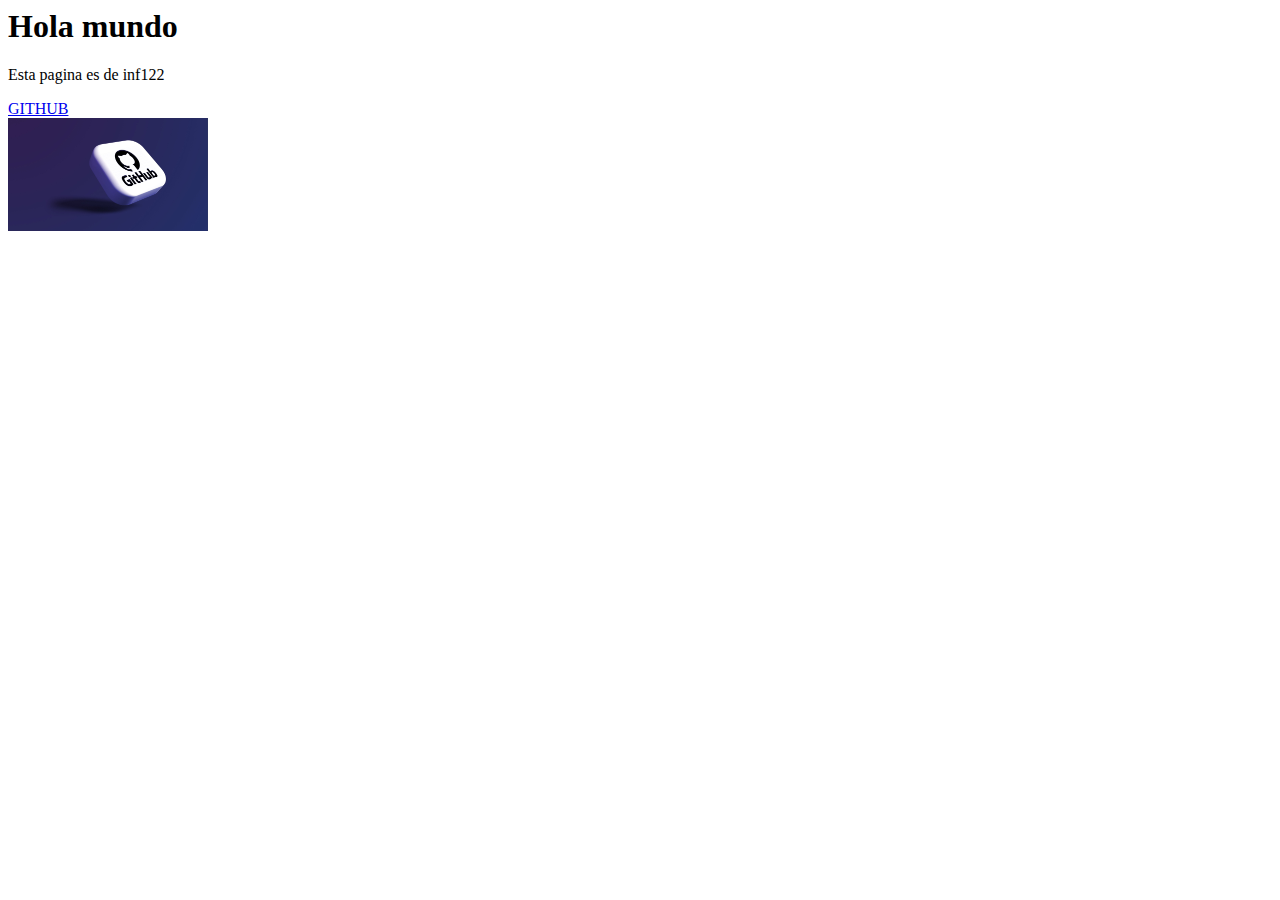
==== index.html @ 84e0b7c9 "Add files via upload" ====
<DOCTYPE html>
<html img="es">
    <head>
        <meta charset="UTF-8">
        <title>Pagina inf122</title>    
    </head>
    <body>
        <h1>Hola mundo</h1>
        <p>Esta pagina es de inf122</p>
        <a href="https://github.com">GITHUB</a>
        <br><img src="img1.jpeg" width="200px">
    </body>
</html>
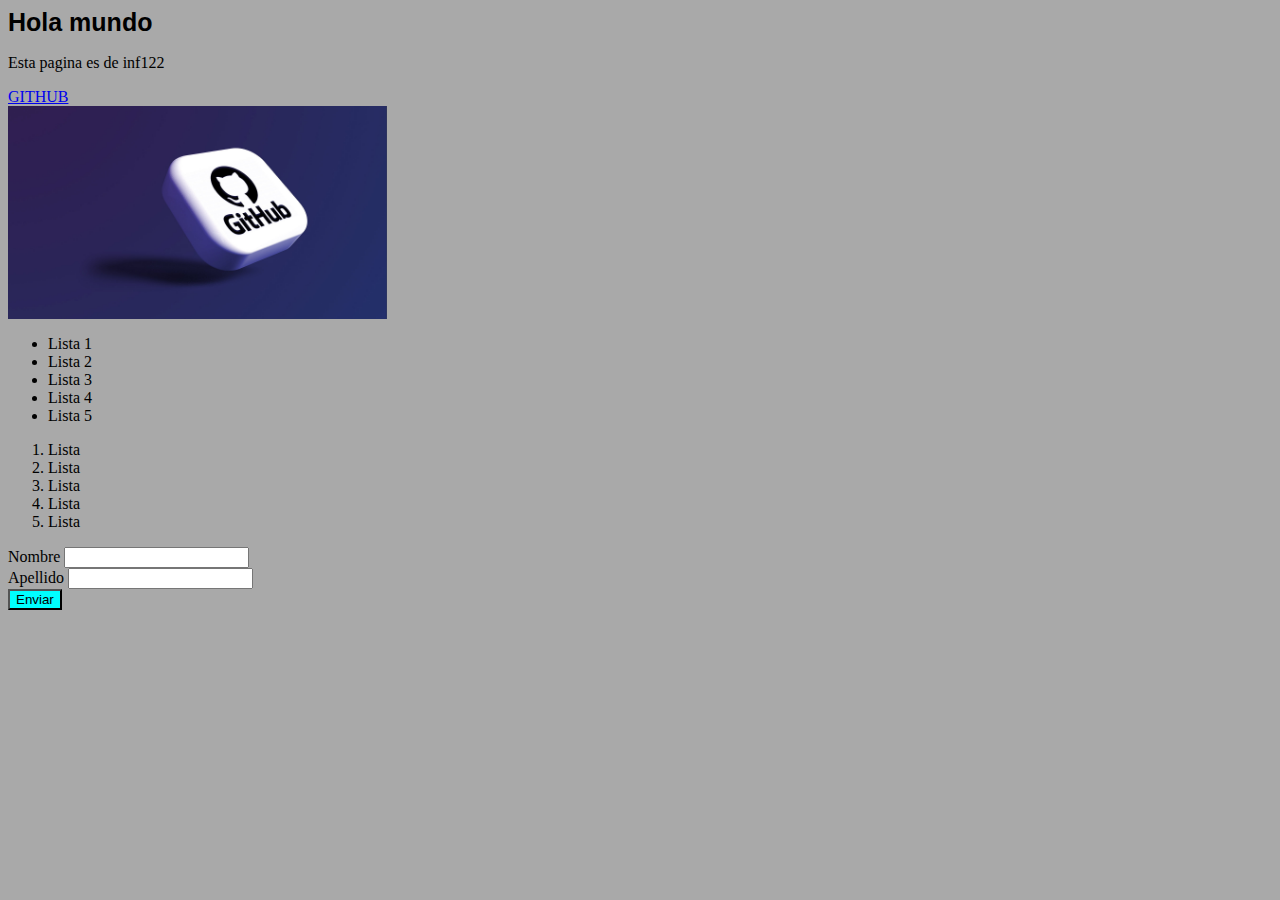
==== commit 71762c1d: "Add files via upload" ====
--- a/index.html
+++ b/index.html
@@ -1,6 +1,7 @@
 <DOCTYPE html>
 <html img="es">
     <head>
+        <link rel="stylesheet" type="text/css"href="estilos.css">
         <meta charset="UTF-8">
         <title>Pagina inf122</title>    
     </head>
@@ -8,6 +9,31 @@
         <h1>Hola mundo</h1>
         <p>Esta pagina es de inf122</p>
         <a href="https://github.com">GITHUB</a>
-        <br><img src="img1.jpeg" width="200px">
+        <br><img src="img1.jpeg" class="imagen">
+        <ul>
+            <li>Lista 1</li>
+            <li>Lista 2</li>
+            <li>Lista 3</li>
+            <li>Lista 4</li>
+            <li>Lista 5</li>
+        </ul>
+        <ol>
+            <li>Lista </li>
+            <li>Lista </li>
+            <li>Lista </li>
+            <li>Lista </li>
+            <li>Lista </li>
+        </ol>
+        <form>
+            <label for="text">Nombre</label>
+            <input type="text" name="text" id="name">
+            <div>
+                <label for="text" >Apellido</label>
+                <input type="text" id="apellido">
+            </div>
+            <div>
+                <input class="enviar" type="submit" value="Enviar">
+            </div>
+        </form>
     </body>
 </html>--- a/estilos.css
+++ b/estilos.css
@@ -0,0 +1,17 @@
+body
+{
+    background-color: darkgrey;
+}
+h1
+{
+    font-size: 25px;
+    font-family:sans-serif;
+}
+.imagen
+{
+    max-width: 30%;
+}
+.enviar
+{
+    background-color:aqua; font-family: 'Franklin Gothic Medium', 'Arial Narrow', Arial, sans-serif;
+}